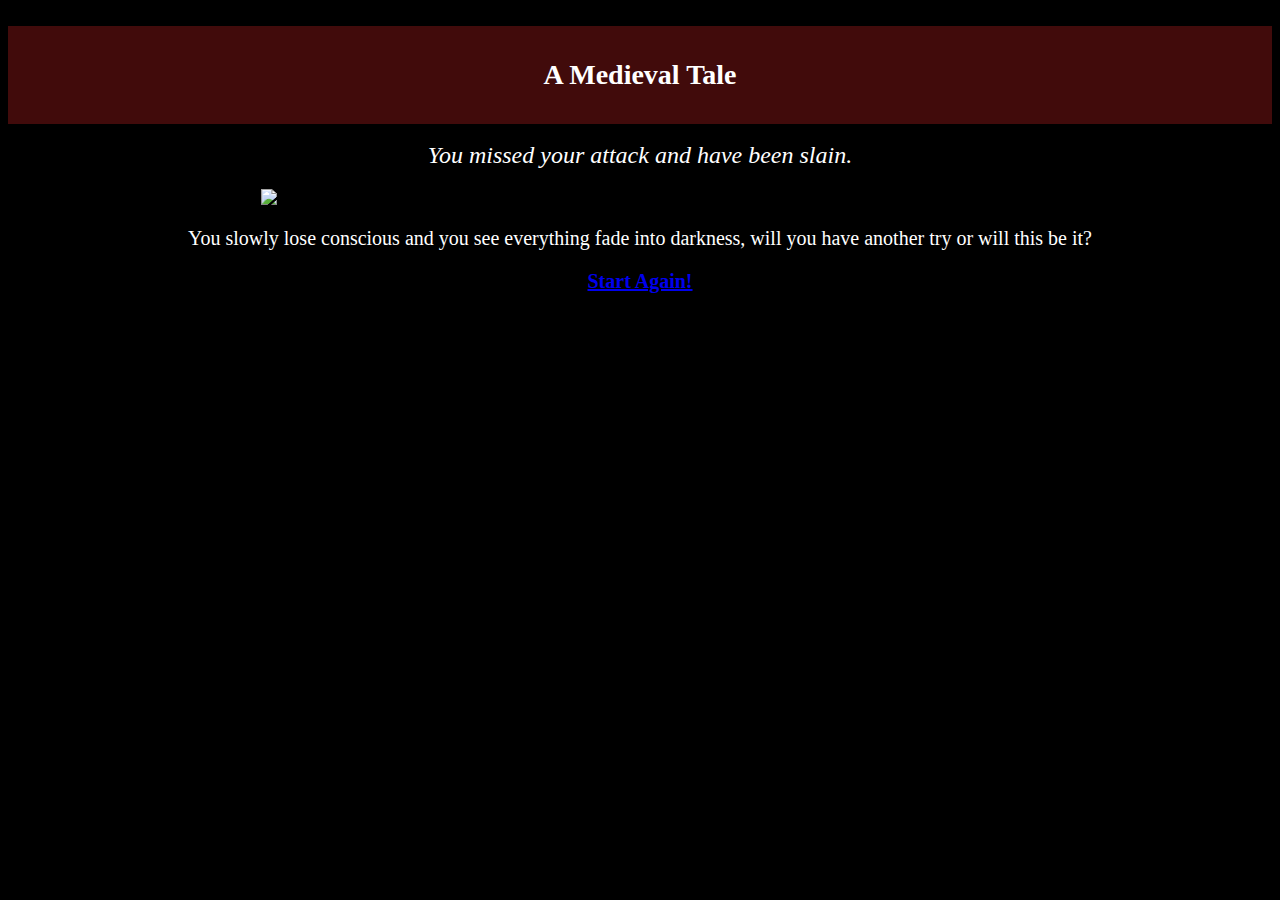
==== dead.html @ 2d26f38a "Update dead.html" ====
<!DOCTYPE html>
<html>
    <head>
           A Tale...
        </title>
        <body style="background-color:rgb(0, 0, 0);">
        </body>
        <style>
            .header {
                background-color: rgb(65, 11, 11);
                padding: 10px;
                text-align: center;
            }
        </style>
    </head>
    <style>
        .homePage {
            background-color: rgb(46, 74, 102);
            border: none;
            color: white;
            padding: 10px 14px;
            font-size: 300px;
            cursor: pointer;
          }
        </style>
  
    
    <body>
        <div class = "header">
            <h2 style = "color:white; font-family:Fantasy; font-size:175%">
             <b> A Medieval Tale </b>
             
            </h2>
        </div>
        <br>
        
    </div>

        <center style="font-size:150%;  font-family:Fantasy; color: white;">
           <i> You missed your attack and have been slain.</i>
        </center>
       
       <h2>


       </h2>
       
       <style>
            img {
              display: block;
              margin-left: auto;
              margin-right: auto;
            }
            </style>


        <img src="https://preview.redd.it/mmi9v5kwlfi81.png?auto=webp&s=e59d6927734b29ba3f6c0ab1e60de554cc571d0d" alt="dragon thing" style="width: 60%;">
        <center style="font-size:125%;  font-family:Cursive; color: white;">
            <p>You slowly lose conscious and you see everything fade into darkness, will you have another try or will this be it?</p>
            <div class = "answers-path1" style="color:aliceblue; font-size: 20px;" class="homePage">
                <a href="index.html"
                <button>  <b>Start Again!</b></button>
                </a>
                </div>
        </center>

</html>
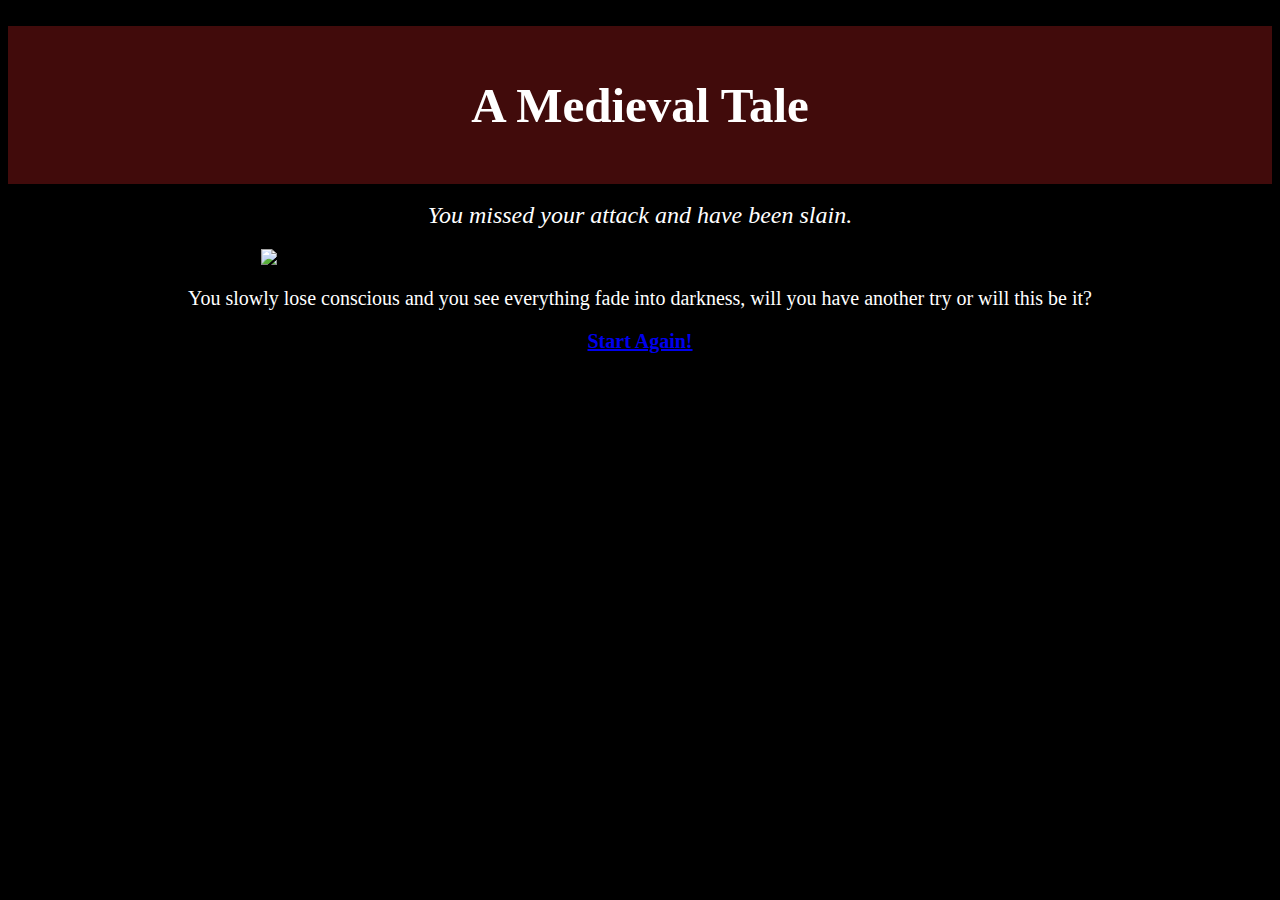
==== commit a3e73579: "Update dead.html" ====
--- a/dead.html
+++ b/dead.html
@@ -1,5 +1,8 @@
 <!DOCTYPE html>
 <html>
+    <head>
+        <link rel="stylesheet" href="styles_sheet.css">
+    </head>
     <head>
            A Tale...
         </title>
--- a/styles_sheet.css
+++ b/styles_sheet.css
@@ -0,0 +1,132 @@
+.img-container {
+    background-color: rgba(4, 76, 152, 0.959);
+    opacity: 1;
+    float: left;
+    width: 50%;
+    padding: 5px 5px 5px 5px;
+    transition: transform .5s
+}
+
+.intro {
+    font-size:90%;  
+    font-family: Fantasy; 
+    color: white;
+}
+
+.clearfix::after {
+    content: "";
+    clear: both;
+    display: table;
+  }
+
+.img-container:hover {
+     -ms-transform: scale(1.1, 1.1);
+    -webkit-transform: scale(1.1, 1.1);
+     transform: scale(1.1, 1.1);
+ }
+
+ .paths {
+    font-size:140%; 
+    font-family:cursive; 
+    color: white; 
+    width: 100%;
+ }
+
+ .header {
+    background-color: rgb(0, 0, 0);
+    padding: 10px;
+    text-align: center;
+}
+
+.title{
+    color:rgb(150, 75, 0); 
+    font-family:Fantasy; 
+    font-size:305%
+}
+
+.header {
+    color:white; 
+    font-family:Fantasy; 
+    font-size:175%
+}
+
+.path-text-top {
+    font-size:150%;  
+    font-family:Fantasy; 
+    color: white;
+}
+
+.path-text-bottom{
+    font-size:125%;  
+    font-family:Cursive; 
+    color: white;
+}
+.challenge-path1{
+    color: white; 
+    background-color: rgb(18, 57, 93);
+}
+
+.userInput-path1{
+    color: white;
+    background-color: rgb(29, 92, 150);
+}
+
+.answers-path1 button {
+    background-color: #0dbeef; 
+    border: 1px solid rgb(0, 27, 162); 
+    color: white; 
+    padding: 10px 24px; 
+    cursor: pointer; 
+    float: left; 
+  }
+  
+  .answers-path1 button:not(:last-child) {
+    border-right: none; 
+  }
+  
+  
+  .answers-path1:after {
+    content: "";
+    clear: both;
+    display: table;
+  }
+  
+  
+  .answers-path1 button:hover {
+    background-color: #0a51b4;
+  }
+
+  .challenge-path2{
+    color: white; 
+    background-color: rgb(5, 72, 18);
+  }
+
+  .userInput-path2 {
+    background-color: rgb(11, 125, 49);
+    font-family: 'Franklin Gothic Medium', 'Arial Narrow', Arial, sans-serif;
+  }
+
+  .answers-path2 button {
+    background-color: #04AA6D; 
+    border: 1px solid green; 
+    color: white; 
+    padding: 10px 24px; 
+    cursor: pointer; 
+    float: left; 
+  }
+  
+  .answers-path2 button:not(:last-child) {
+    border-right: none; 
+  }
+  
+  
+  .answers-path2:after {
+    content: "";
+    clear: both;
+    display: table;
+  }
+  
+  
+  .answers-path2 button:hover {
+    background-color: #3e8e41;
+  }
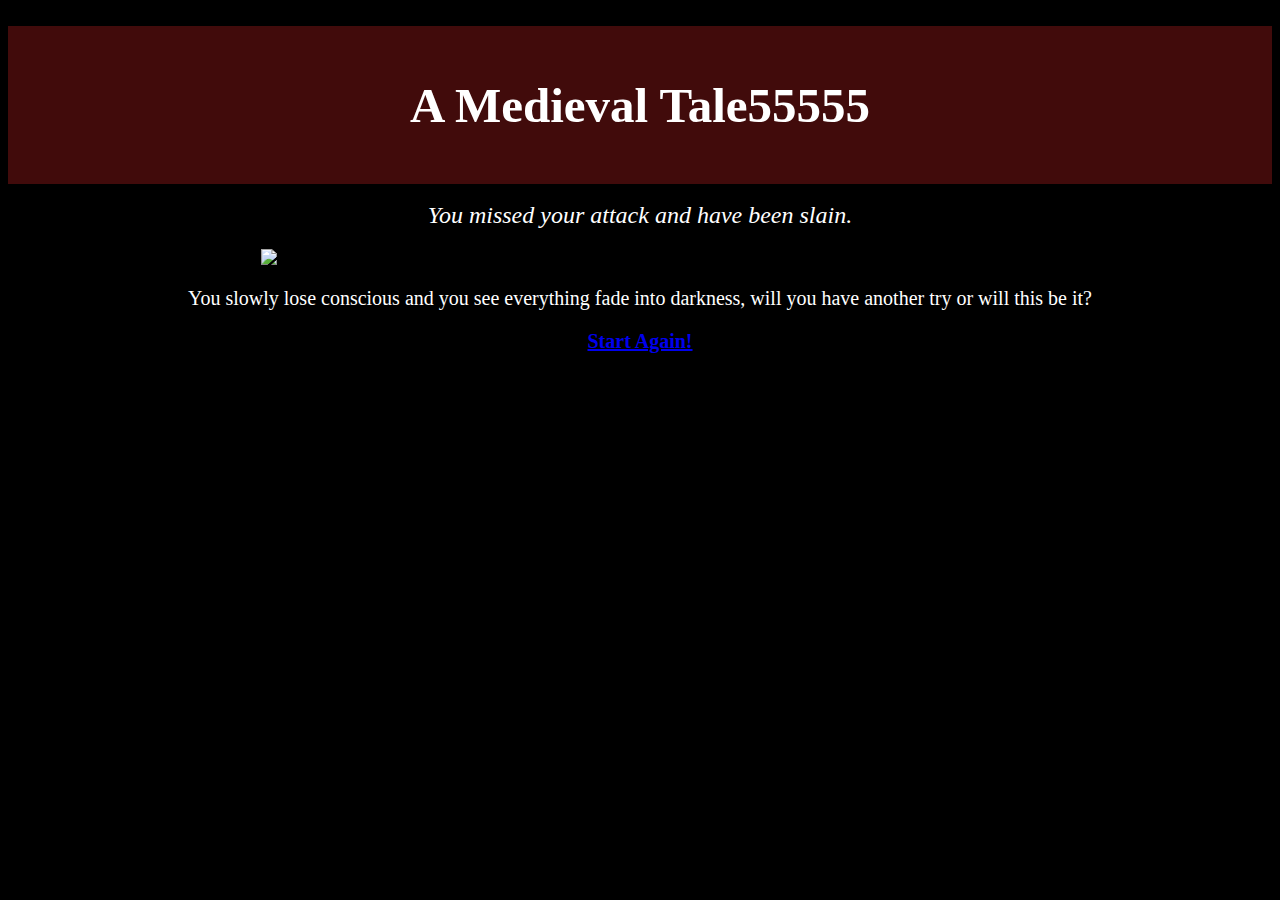
==== commit 3a5edc80: "added 55555 to title" ====
--- a/dead.html
+++ b/dead.html
@@ -31,7 +31,7 @@
     <body>
         <div class = "header">
             <h2 style = "color:white; font-family:Fantasy; font-size:175%">
-             <b> A Medieval Tale </b>
+             <b> A Medieval Tale55555 </b>
              
             </h2>
         </div>
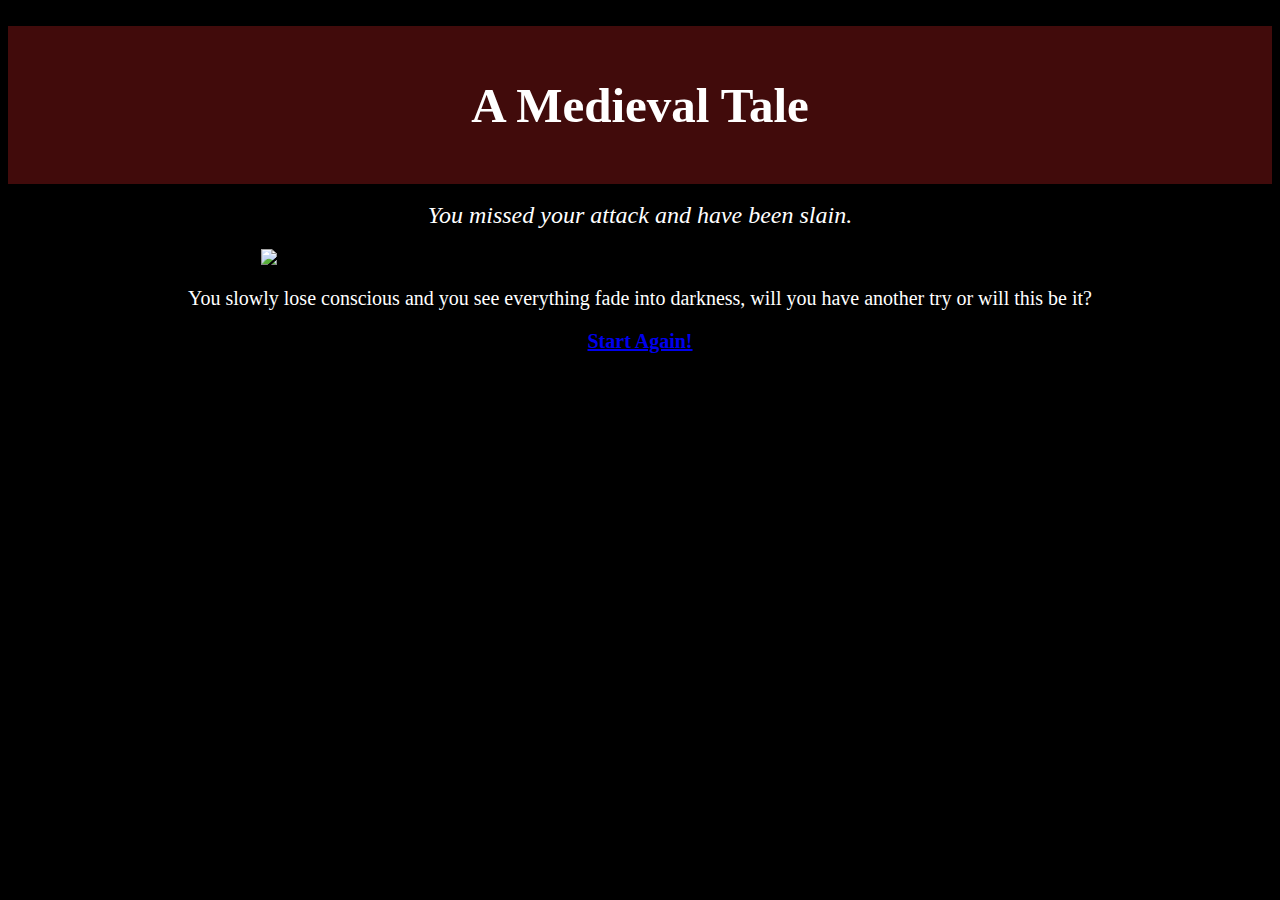
==== commit 51c77062: "removed the 5s" ====
--- a/dead.html
+++ b/dead.html
@@ -31,7 +31,7 @@
     <body>
         <div class = "header">
             <h2 style = "color:white; font-family:Fantasy; font-size:175%">
-             <b> A Medieval Tale55555 </b>
+             <b> A Medieval Tale </b>
              
             </h2>
         </div>
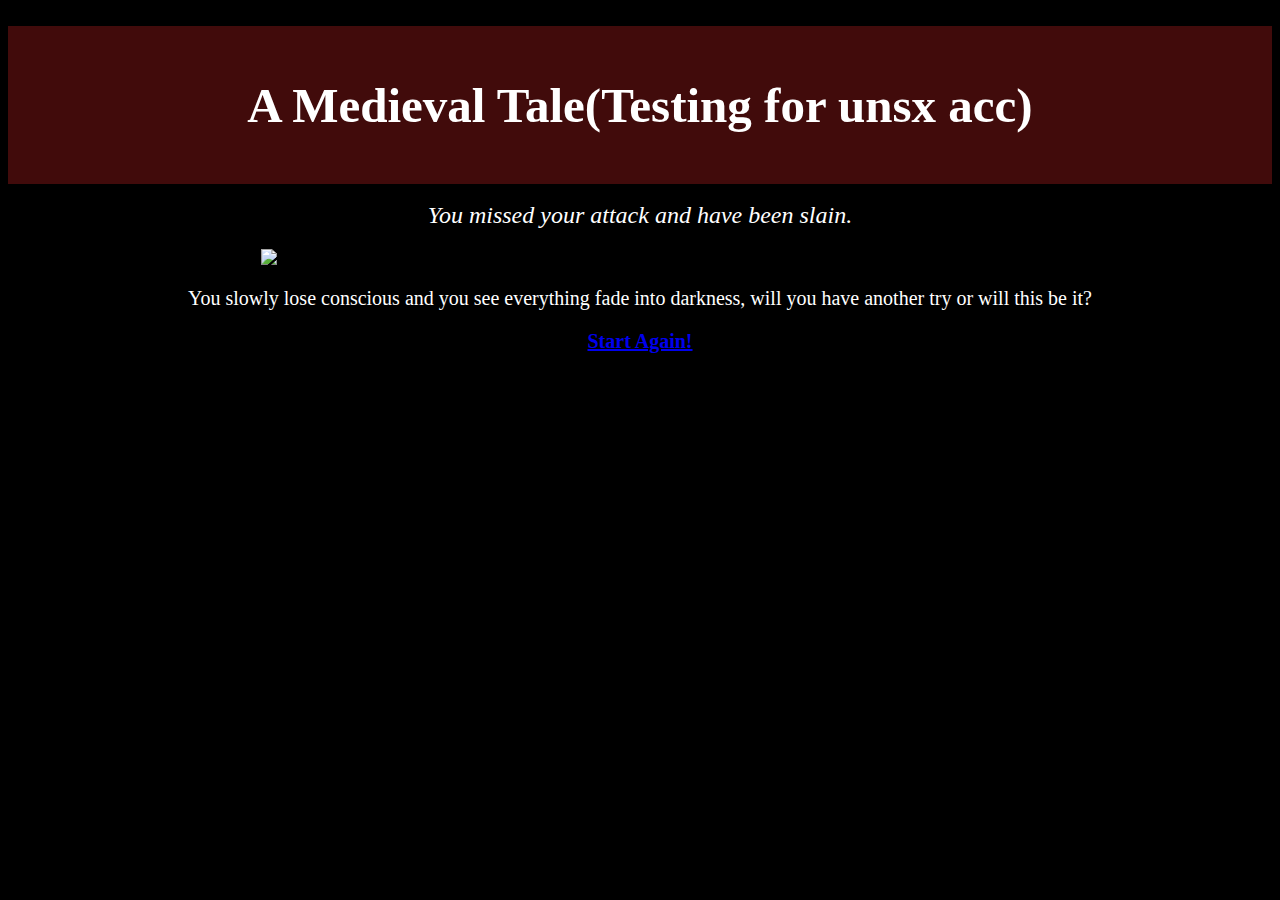
==== commit 96266564: "Testinggg" ====
--- a/dead.html
+++ b/dead.html
@@ -31,7 +31,7 @@
     <body>
         <div class = "header">
             <h2 style = "color:white; font-family:Fantasy; font-size:175%">
-             <b> A Medieval Tale </b>
+             <b> A Medieval Tale(Testing for unsx acc) </b>
              
             </h2>
         </div>
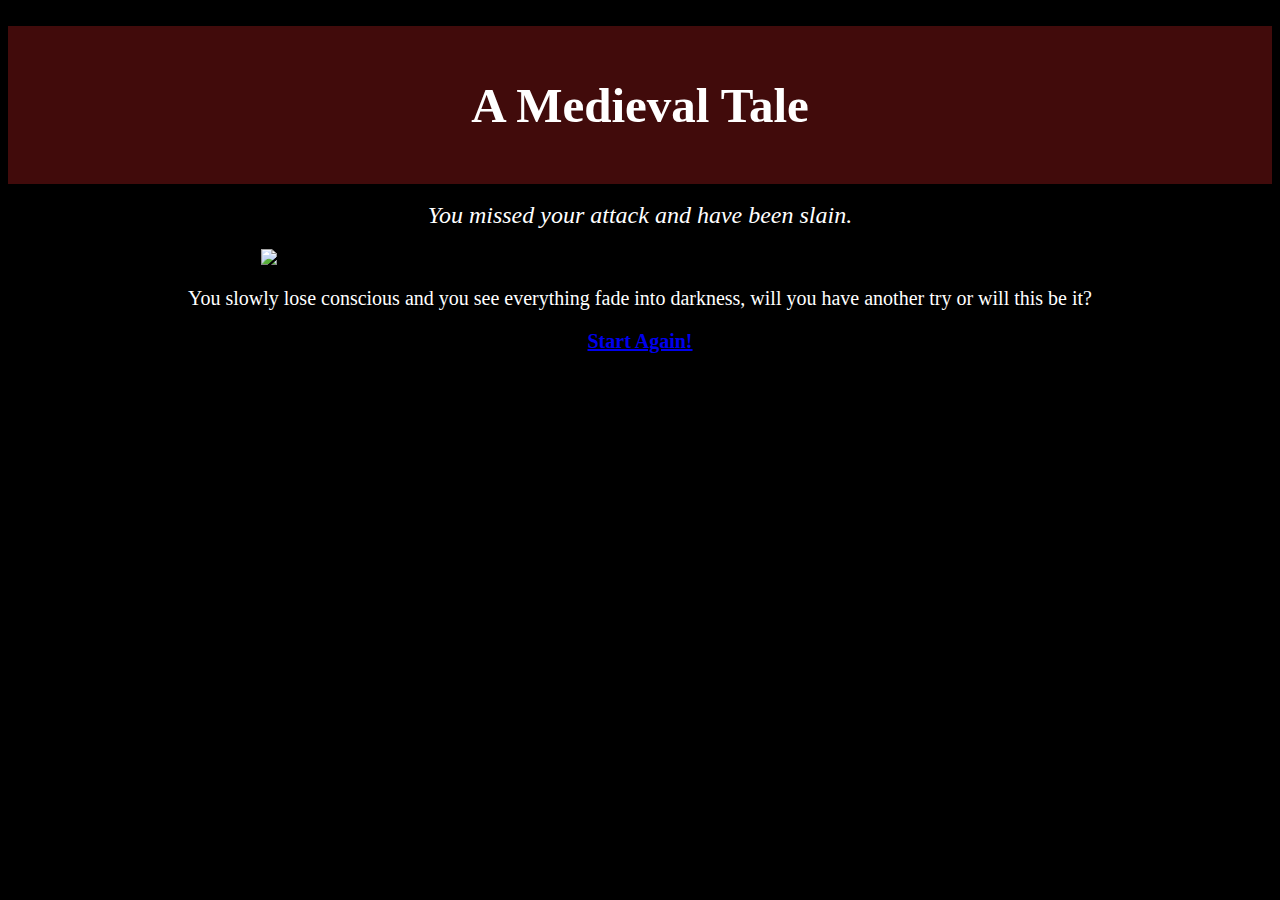
==== commit 7795134d: "Back to normal" ====
--- a/dead.html
+++ b/dead.html
@@ -31,7 +31,7 @@
     <body>
         <div class = "header">
             <h2 style = "color:white; font-family:Fantasy; font-size:175%">
-             <b> A Medieval Tale(Testing for unsx acc) </b>
+             <b> A Medieval Tale </b>
              
             </h2>
         </div>
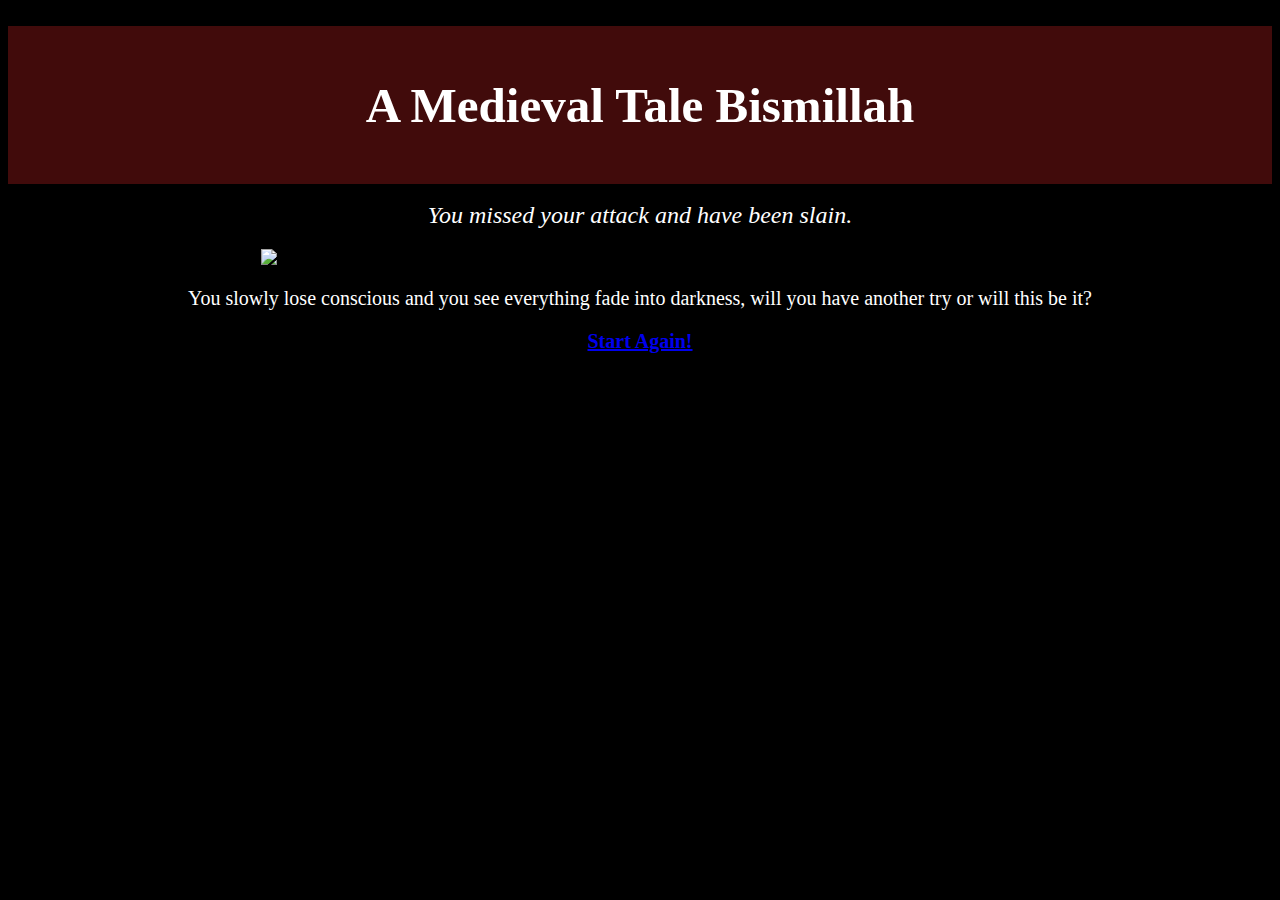
==== commit e343ec5c: "Bismillah" ====
--- a/dead.html
+++ b/dead.html
@@ -31,7 +31,7 @@
     <body>
         <div class = "header">
             <h2 style = "color:white; font-family:Fantasy; font-size:175%">
-             <b> A Medieval Tale </b>
+             <b> A Medieval Tale Bismillah </b>
              
             </h2>
         </div>
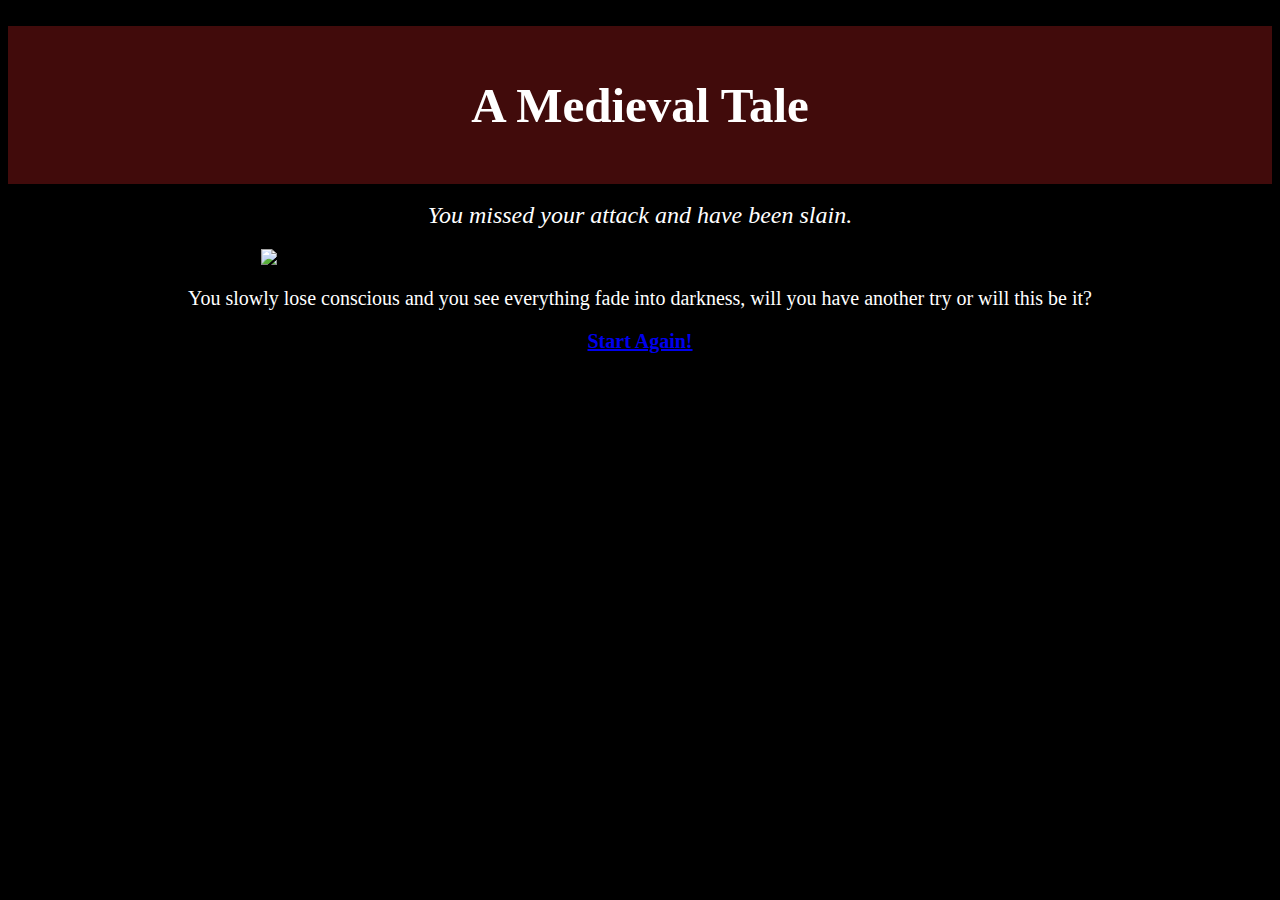
==== commit 56e19192: "fixed" ====
--- a/dead.html
+++ b/dead.html
@@ -31,7 +31,7 @@
     <body>
         <div class = "header">
             <h2 style = "color:white; font-family:Fantasy; font-size:175%">
-             <b> A Medieval Tale Bismillah </b>
+             <b> A Medieval Tale </b>
              
             </h2>
         </div>
